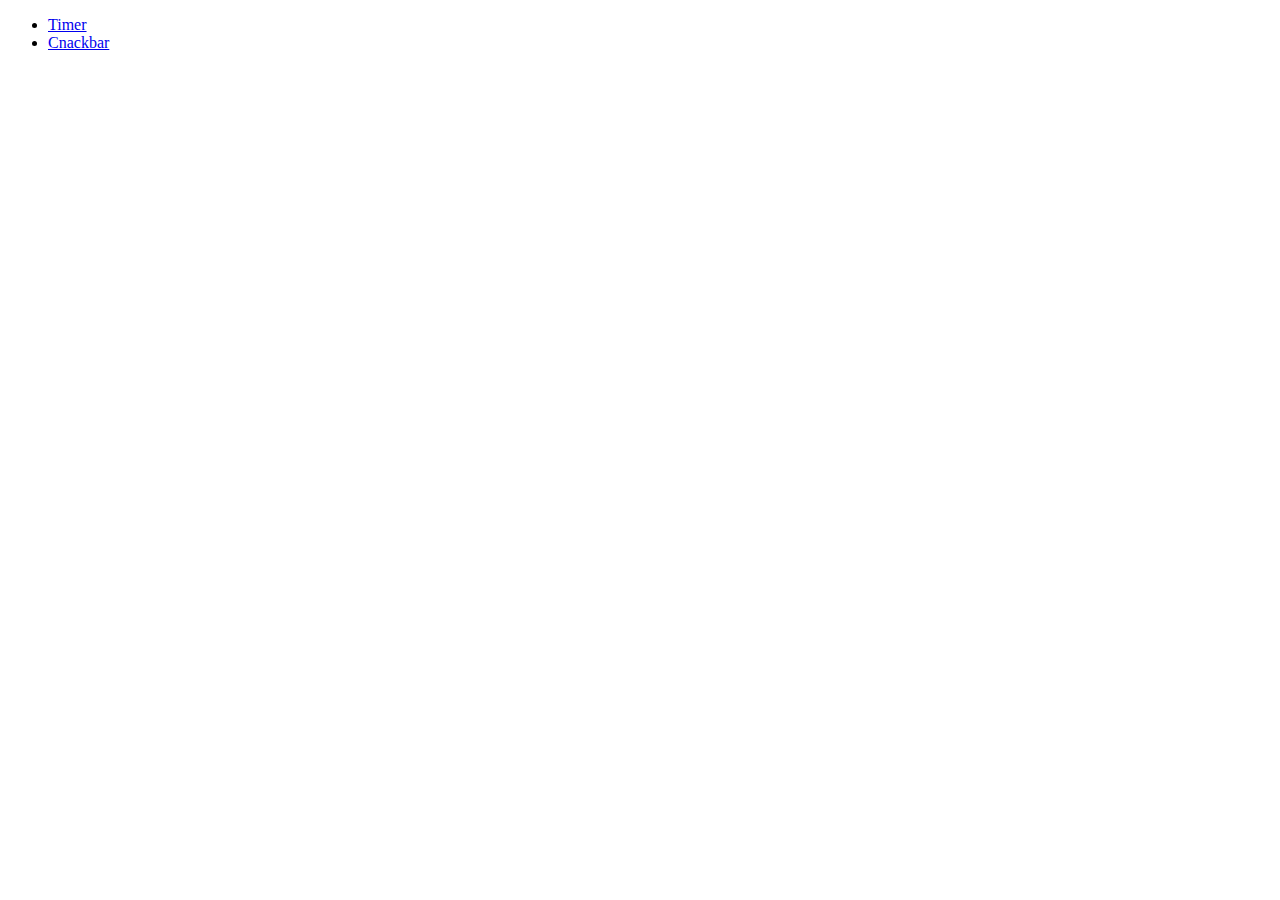
==== index.html @ ae5e1298 "Deploying to gh-pages from @ Lubov1506/goit-js-hw-10@3827c122c5636c768e1808e85fd07f8ec3fb948a 🚀" ====
<!DOCTYPE html>
<html lang="en">
  <head>
    <meta charset="UTF-8" />
    <link rel="icon" type="image/svg+xml" href="/favicon.svg" />
    <meta name="viewport" content="width=device-width, initial-scale=1.0" />
    <title>HW 10</title>
    <link rel="preconnect" href="https://fonts.googleapis.com" />
    <link rel="preconnect" href="https://fonts.gstatic.com" crossorigin />
    <link
      href="https://fonts.googleapis.com/css2?family=Montserrat:wght@100..900&display=swap"
      rel="stylesheet"
    />
    
    <link rel="stylesheet" href="/goit-js-hw-10/assets/styles-899b873b.css">
  </head>
  <body>
    <nav>
      <ul>
        <li><a href="./1-timer.html">Timer</a></li>
        <li><a href="./2-snackbar.html">Cnackbar</a></li>
      </ul>
    </nav>
  </body>
</html>
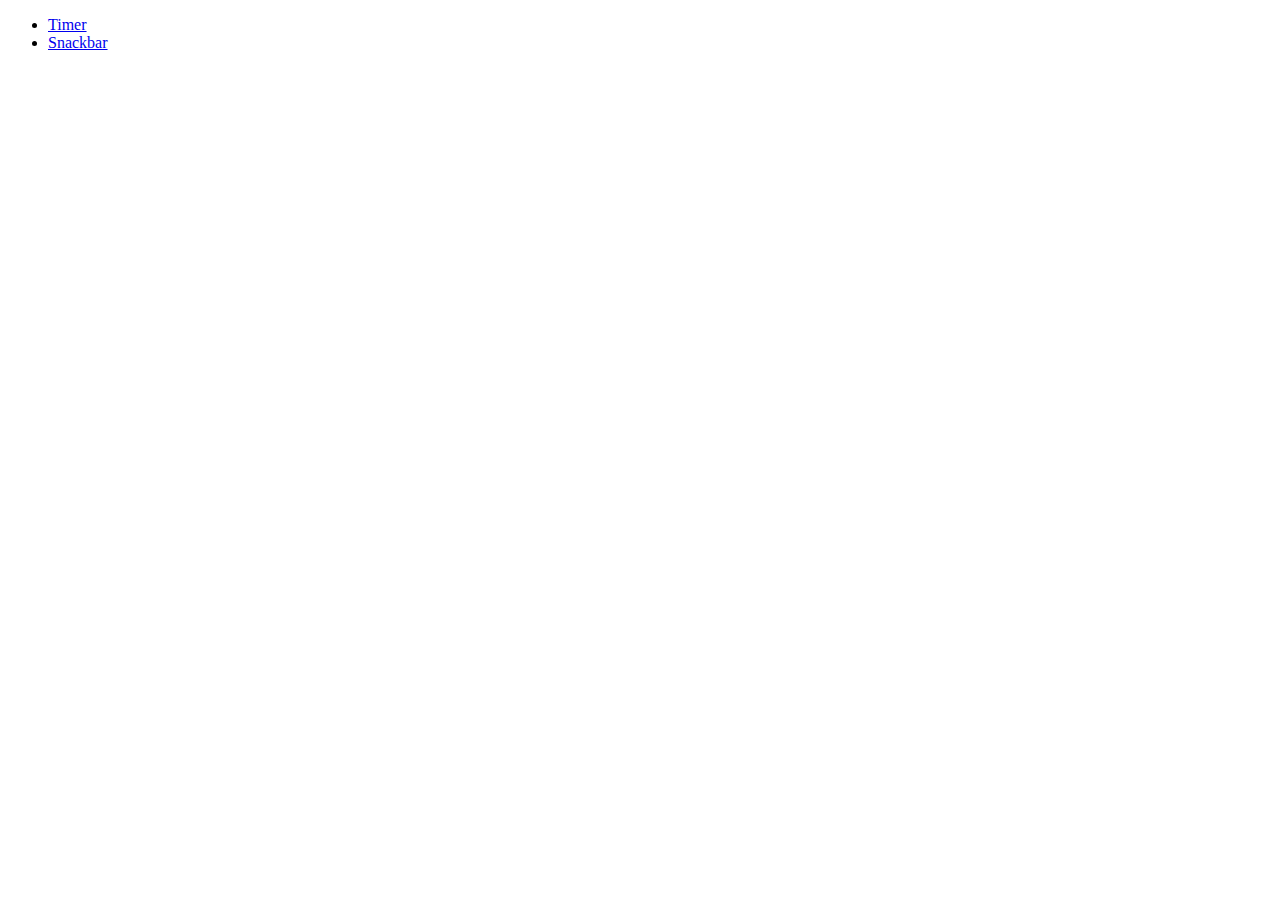
==== commit b6ff637e: "Deploying to gh-pages from @ Lubov1506/goit-js-hw-10@861bdbd84c136ad2b4a8024851a8bb5cfcf394ca 🚀" ====
--- a/index.html
+++ b/index.html
@@ -12,13 +12,13 @@
       rel="stylesheet"
     />
     
-    <link rel="stylesheet" href="/goit-js-hw-10/assets/styles-899b873b.css">
+    <link rel="stylesheet" href="/goit-js-hw-10/assets/styles-af86eeb2.css">
   </head>
   <body>
     <nav>
       <ul>
         <li><a href="./1-timer.html">Timer</a></li>
-        <li><a href="./2-snackbar.html">Cnackbar</a></li>
+        <li><a href="./2-snackbar.html">Snackbar</a></li>
       </ul>
     </nav>
   </body>
